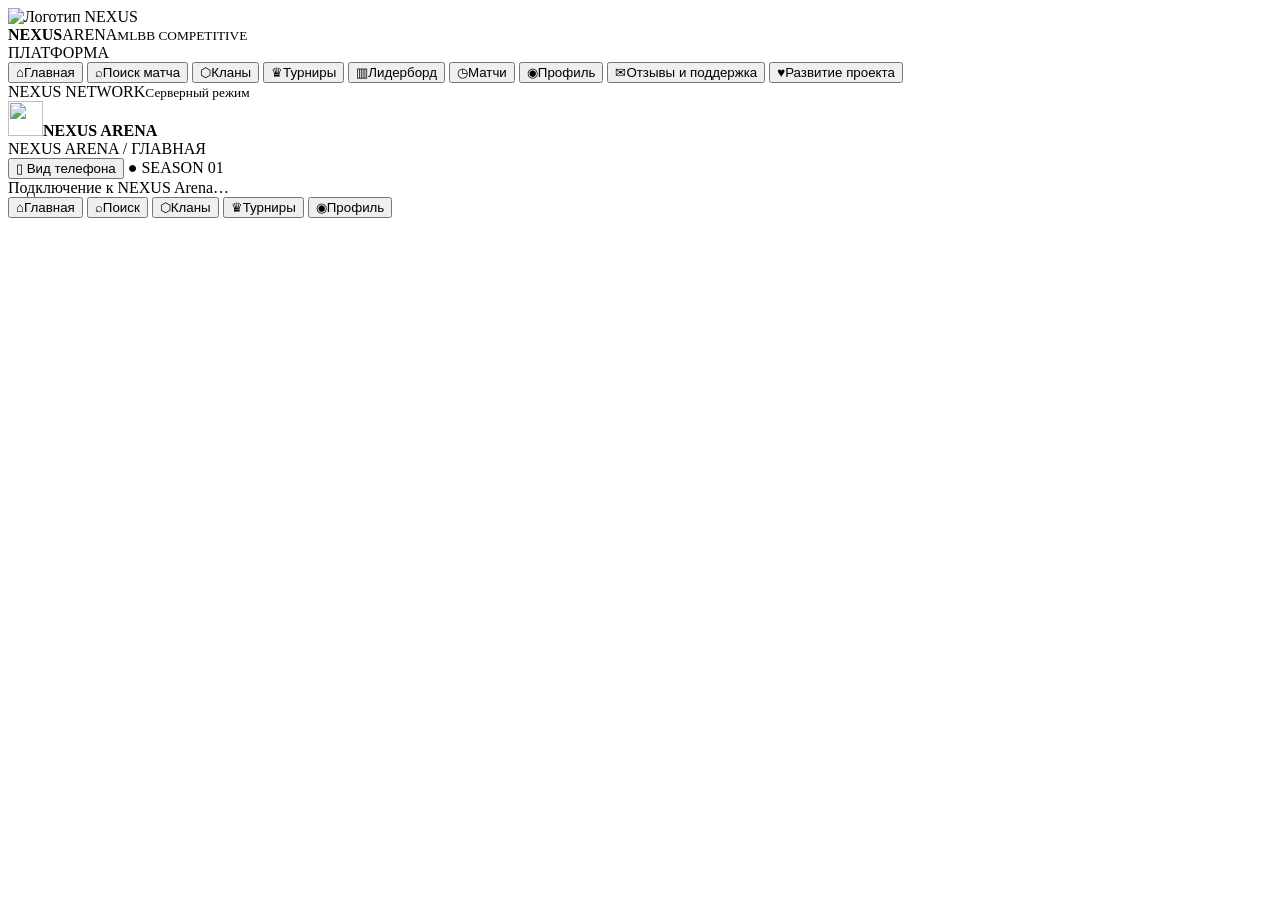
==== NEXUS_Arena_v1_0/web/index.html @ 53cbc9e7 "Add files via upload" ====
<!doctype html>
<html lang="ru">
<head>
  <meta charset="utf-8">
  <meta name="viewport" content="width=device-width,initial-scale=1,viewport-fit=cover">
  <meta name="theme-color" content="#090912">
  <meta name="description" content="NEXUS Arena — соревновательная платформа Mobile Legends: Bang Bang: рейтинги, кланы, турниры и лобби 5×5.">
  <link rel="manifest" href="/manifest.webmanifest">
  <link rel="icon" href="/icons/nexus-mark.svg" type="image/svg+xml">
  <link rel="stylesheet" href="/styles.css?v=v100-modes-kd">
  <title>NEXUS Arena 1.0 — MLBB Competitive</title>
</head>
<body class="pre-auth">
 <div id="app" class="layout">
  <aside class="sidebar" id="sidebar">
   <div class="brand-block"><img src="/icons/nexus-mark.svg" alt="Логотип NEXUS" class="brand-mark"><div class="brand-type"><strong>NEXUS</strong><span>ARENA</span><small>MLBB COMPETITIVE</small></div></div>
   <div class="side-caption">ПЛАТФОРМА</div>
   <nav class="side-nav" aria-label="Главное меню">
    <button data-go="arena" class="active"><span class="nicon">⌂</span>Главная</button>
    <button data-go="lobby"><span class="nicon">⌕</span>Поиск матча</button>
    <button data-go="clans"><span class="nicon">⬡</span>Кланы</button>
    <button data-go="tournaments"><span class="nicon">♛</span>Турниры</button>
    <button data-go="leaderboard"><span class="nicon">▥</span>Лидерборд</button>
    <button data-go="matches"><span class="nicon">◷</span>Матчи</button>
    <button data-go="profile"><span class="nicon">◉</span>Профиль</button>
    <button data-go="feedback"><span class="nicon">✉</span>Отзывы и поддержка</button>
    <button data-go="fund"><span class="nicon">♥</span>Развитие проекта</button>
    <button data-go="review" class="staff-nav" hidden><span class="nicon">☑</span>Проверка матчей</button>
    <button data-go="admin" class="admin-nav" hidden><span class="nicon">⚙</span>Разработчик</button>
   </nav>
   <div class="sidebar-bottom"><div class="online-dot"></div><span>NEXUS NETWORK</span><small>Серверный режим</small></div>
  </aside>
  <div class="stage">
   <header class="topbar">
    <div class="mobile-brand"><img src="/icons/nexus-mark.svg" alt="" width="35" height="35"><strong>NEXUS <span>ARENA</span></strong></div>
    <div class="breadcrumbs" id="breadcrumb">NEXUS ARENA <span>/ ГЛАВНАЯ</span></div>
    <div class="top-actions">
     <button type="button" id="view-switch" data-action="switch-view" class="outline-btn view-switch" title="Переключить отображение ПК / телефон">▯ <span>Вид телефона</span></button>
     <span class="season-tag">● SEASON 01</span>
     <button id="header-user" type="button" data-go="profile" class="mini-user" hidden>◉</button>
    </div>
   </header>
   <main id="main" class="page" tabindex="-1"><div class="loading">Подключение к NEXUS Arena…</div></main>
  </div>
  <nav id="mobile-nav" class="mobile-nav" aria-label="Мобильное меню">
   <button data-go="arena" class="active"><span>⌂</span>Главная</button>
   <button data-go="lobby"><span>⌕</span>Поиск</button>
   <button data-go="clans"><span>⬡</span>Кланы</button>
   <button data-go="tournaments"><span>♛</span>Турниры</button>
   <button data-go="profile"><span>◉</span>Профиль</button>
  </nav>
 </div>
 <dialog id="modal"><div id="modalContent"></div></dialog>
 <div id="toast" role="status" aria-live="polite"></div>
 <script defer src="/app.js?v=v100-modes-kd"></script>
</body>
</html>
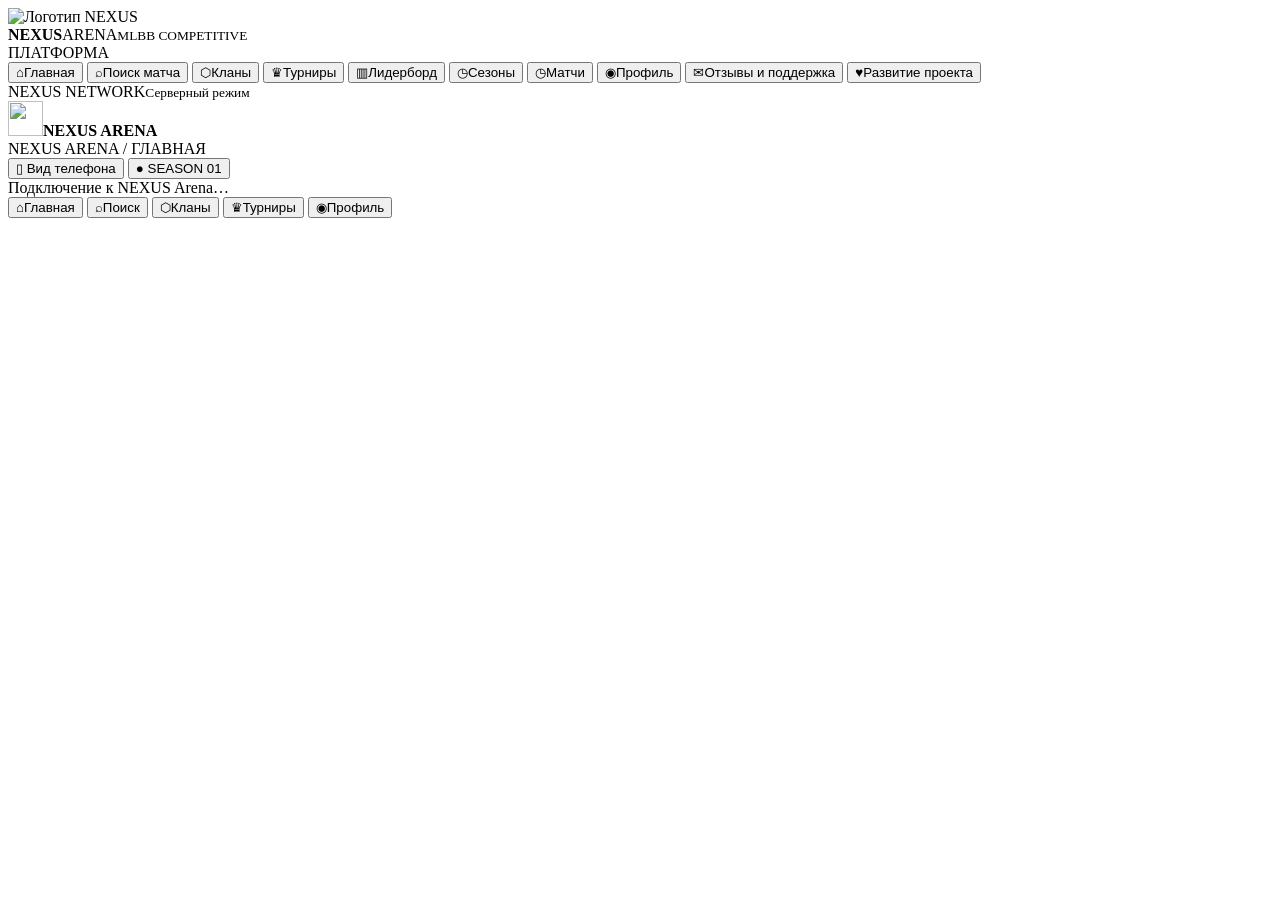
==== commit a5f5e6b9: "Add files via upload" ====
--- a/NEXUS_Arena_v1_0/web/index.html
+++ b/NEXUS_Arena_v1_0/web/index.html
@@ -7,8 +7,8 @@
   <meta name="description" content="NEXUS Arena — соревновательная платформа Mobile Legends: Bang Bang: рейтинги, кланы, турниры и лобби 5×5.">
   <link rel="manifest" href="/manifest.webmanifest">
   <link rel="icon" href="/icons/nexus-mark.svg" type="image/svg+xml">
-  <link rel="stylesheet" href="/styles.css?v=v100-modes-kd">
-  <title>NEXUS Arena 1.0 — MLBB Competitive</title>
+  <link rel="stylesheet" href="/styles.css?v=v130-seasons">
+  <title>NEXUS Arena 1.3 — MLBB Competitive</title>
 </head>
 <body class="pre-auth">
  <div id="app" class="layout">
@@ -21,6 +21,7 @@
     <button data-go="clans"><span class="nicon">⬡</span>Кланы</button>
     <button data-go="tournaments"><span class="nicon">♛</span>Турниры</button>
     <button data-go="leaderboard"><span class="nicon">▥</span>Лидерборд</button>
+    <button data-go="seasons"><span class="nicon">◷</span>Сезоны</button>
     <button data-go="matches"><span class="nicon">◷</span>Матчи</button>
     <button data-go="profile"><span class="nicon">◉</span>Профиль</button>
     <button data-go="feedback"><span class="nicon">✉</span>Отзывы и поддержка</button>
@@ -36,7 +37,7 @@
     <div class="breadcrumbs" id="breadcrumb">NEXUS ARENA <span>/ ГЛАВНАЯ</span></div>
     <div class="top-actions">
      <button type="button" id="view-switch" data-action="switch-view" class="outline-btn view-switch" title="Переключить отображение ПК / телефон">▯ <span>Вид телефона</span></button>
-     <span class="season-tag">● SEASON 01</span>
+     <button type="button" data-go="seasons" class="season-tag" title="Календарь сезонов">● SEASON 01</button>
      <button id="header-user" type="button" data-go="profile" class="mini-user" hidden>◉</button>
     </div>
    </header>
@@ -52,6 +53,6 @@
  </div>
  <dialog id="modal"><div id="modalContent"></div></dialog>
  <div id="toast" role="status" aria-live="polite"></div>
- <script defer src="/app.js?v=v100-modes-kd"></script>
+ <script defer src="/app.js?v=v130-seasons"></script>
 </body>
 </html>
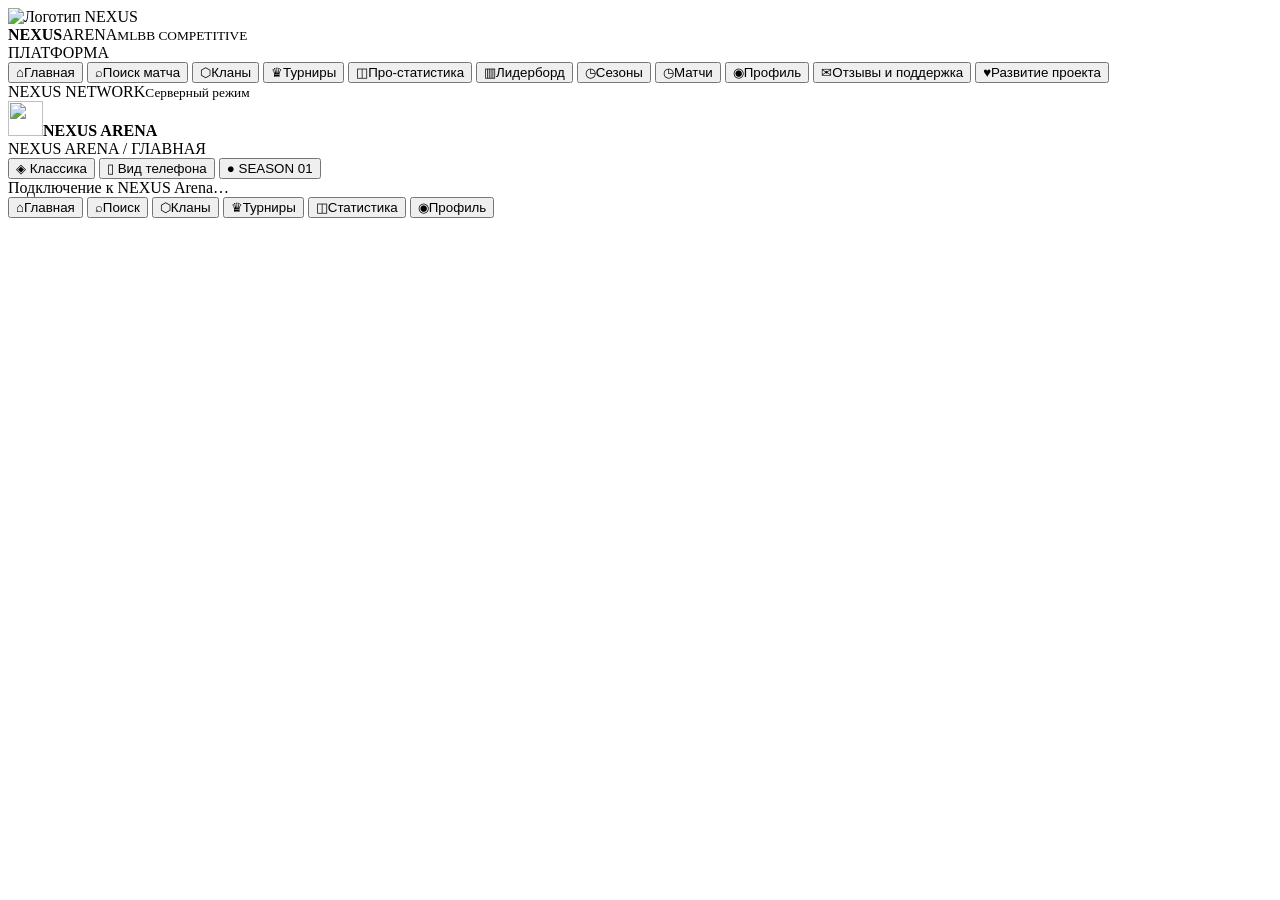
==== commit 229a6ef6: "Add files via upload" ====
--- a/NEXUS_Arena_v1_0/web/index.html
+++ b/NEXUS_Arena_v1_0/web/index.html
@@ -3,14 +3,14 @@
 <head>
   <meta charset="utf-8">
   <meta name="viewport" content="width=device-width,initial-scale=1,viewport-fit=cover">
-  <meta name="theme-color" content="#090912">
+  <meta name="theme-color" content="#070c0b">
   <meta name="description" content="NEXUS Arena — соревновательная платформа Mobile Legends: Bang Bang: рейтинги, кланы, турниры и лобби 5×5.">
   <link rel="manifest" href="/manifest.webmanifest">
   <link rel="icon" href="/icons/nexus-mark.svg" type="image/svg+xml">
-  <link rel="stylesheet" href="/styles.css?v=v130-seasons">
-  <title>NEXUS Arena 1.3 — MLBB Competitive</title>
+  <link rel="stylesheet" href="/styles.css?v=v140-pro">
+  <title>NEXUS Arena 1.4 PRO — MLBB Competitive</title>
 </head>
-<body class="pre-auth">
+<body class="pre-auth pro-style">
  <div id="app" class="layout">
   <aside class="sidebar" id="sidebar">
    <div class="brand-block"><img src="/icons/nexus-mark.svg" alt="Логотип NEXUS" class="brand-mark"><div class="brand-type"><strong>NEXUS</strong><span>ARENA</span><small>MLBB COMPETITIVE</small></div></div>
@@ -20,6 +20,7 @@
     <button data-go="lobby"><span class="nicon">⌕</span>Поиск матча</button>
     <button data-go="clans"><span class="nicon">⬡</span>Кланы</button>
     <button data-go="tournaments"><span class="nicon">♛</span>Турниры</button>
+    <button data-go="analytics"><span class="nicon">◫</span>Про-статистика</button>
     <button data-go="leaderboard"><span class="nicon">▥</span>Лидерборд</button>
     <button data-go="seasons"><span class="nicon">◷</span>Сезоны</button>
     <button data-go="matches"><span class="nicon">◷</span>Матчи</button>
@@ -36,6 +37,7 @@
     <div class="mobile-brand"><img src="/icons/nexus-mark.svg" alt="" width="35" height="35"><strong>NEXUS <span>ARENA</span></strong></div>
     <div class="breadcrumbs" id="breadcrumb">NEXUS ARENA <span>/ ГЛАВНАЯ</span></div>
     <div class="top-actions">
+     <button type="button" id="style-switch" data-action="switch-style" class="outline-btn style-switch" title="Переключить стиль NEXUS">◈ Классика</button>
      <button type="button" id="view-switch" data-action="switch-view" class="outline-btn view-switch" title="Переключить отображение ПК / телефон">▯ <span>Вид телефона</span></button>
      <button type="button" data-go="seasons" class="season-tag" title="Календарь сезонов">● SEASON 01</button>
      <button id="header-user" type="button" data-go="profile" class="mini-user" hidden>◉</button>
@@ -48,11 +50,12 @@
    <button data-go="lobby"><span>⌕</span>Поиск</button>
    <button data-go="clans"><span>⬡</span>Кланы</button>
    <button data-go="tournaments"><span>♛</span>Турниры</button>
+   <button data-go="analytics"><span>◫</span>Статистика</button>
    <button data-go="profile"><span>◉</span>Профиль</button>
   </nav>
  </div>
  <dialog id="modal"><div id="modalContent"></div></dialog>
  <div id="toast" role="status" aria-live="polite"></div>
- <script defer src="/app.js?v=v130-seasons"></script>
+ <script defer src="/app.js?v=v140-pro"></script>
 </body>
 </html>
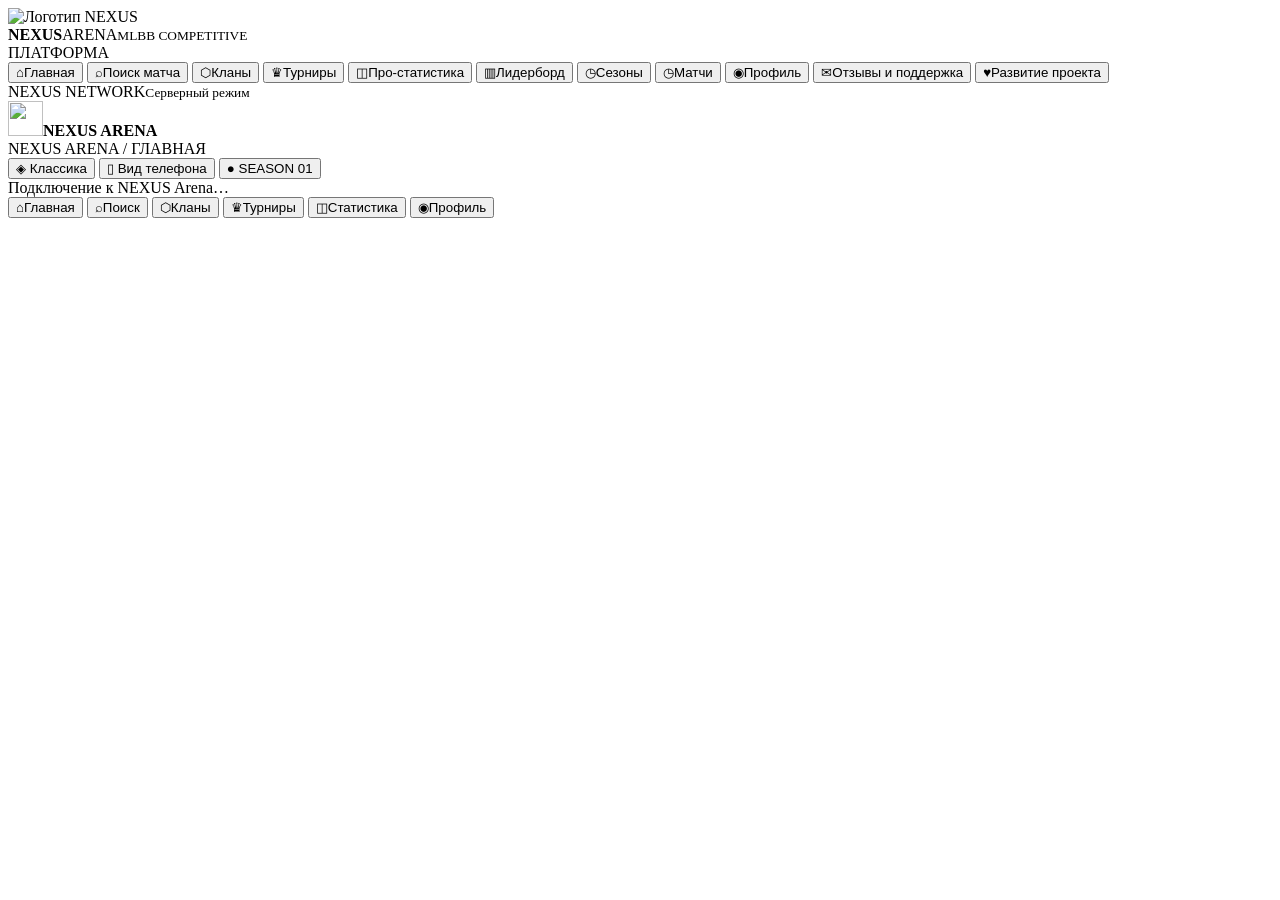
==== commit 53877384: "Add files via upload" ====
--- a/NEXUS_Arena_v1_0/web/index.html
+++ b/NEXUS_Arena_v1_0/web/index.html
@@ -7,8 +7,8 @@
   <meta name="description" content="NEXUS Arena — соревновательная платформа Mobile Legends: Bang Bang: рейтинги, кланы, турниры и лобби 5×5.">
   <link rel="manifest" href="/manifest.webmanifest">
   <link rel="icon" href="/icons/nexus-mark.svg" type="image/svg+xml">
-  <link rel="stylesheet" href="/styles.css?v=v140-pro">
-  <title>NEXUS Arena 1.4 PRO — MLBB Competitive</title>
+  <link rel="stylesheet" href="/styles.css?v=v150-heroes">
+  <title>NEXUS Arena 1.5 HEROES — MLBB Competitive</title>
 </head>
 <body class="pre-auth pro-style">
  <div id="app" class="layout">
@@ -56,6 +56,6 @@
  </div>
  <dialog id="modal"><div id="modalContent"></div></dialog>
  <div id="toast" role="status" aria-live="polite"></div>
- <script defer src="/app.js?v=v140-pro"></script>
+ <script defer src="/app.js?v=v150-heroes"></script>
 </body>
 </html>
